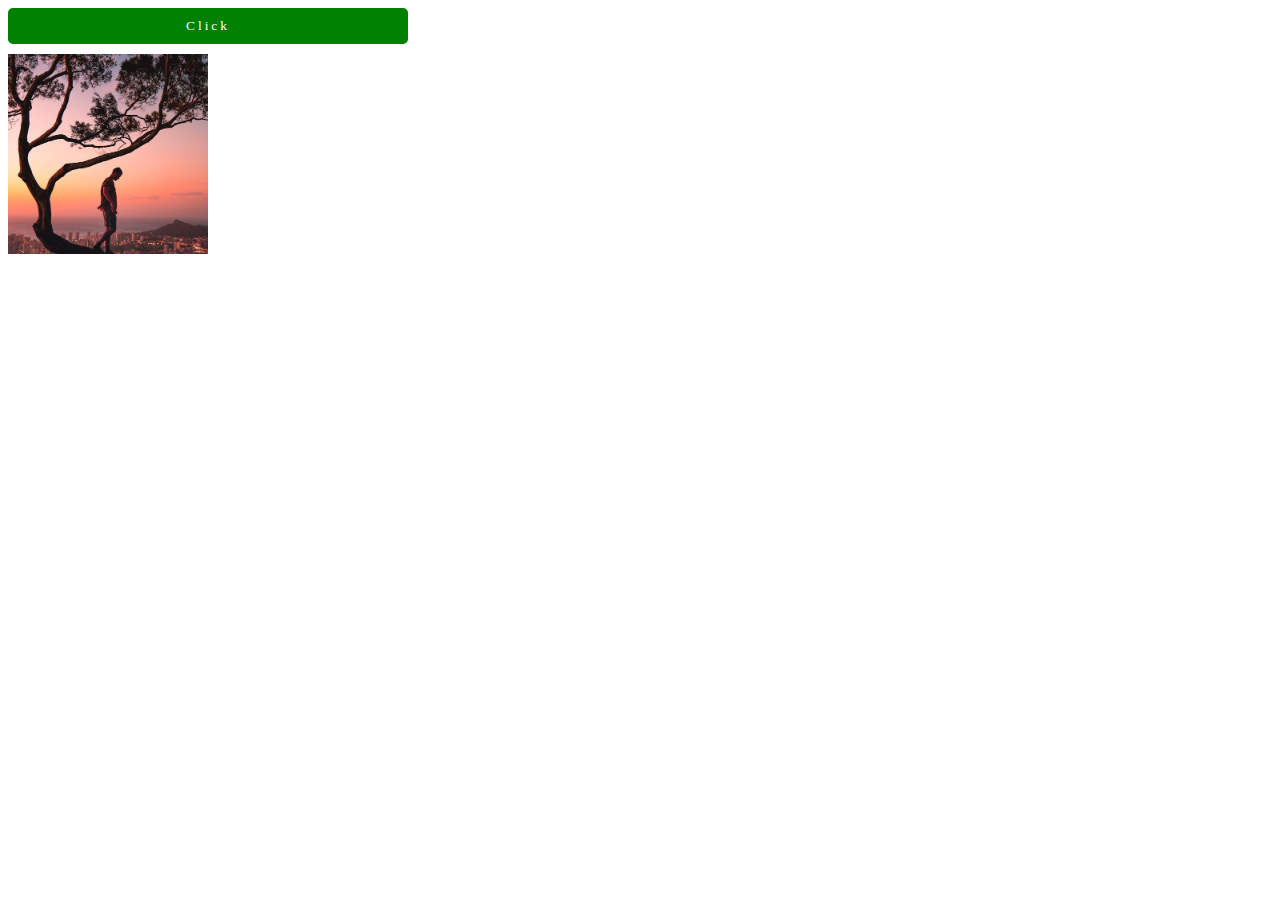
==== animations.html @ afed1871 "psudo classes" ====
<!DOCTYPE html>
<html lang="en">
<head>
    <meta charset="UTF-8">
    <meta name="viewport" content="width=device-width, initial-scale=1.0">
    <title>Document</title>
    <link rel="stylesheet" href="animation.css">
</head>
<body>
    <button class="btn">Click</button>
    <div class="mt-10 image-container">
        <img src="image.png" alt="man" width="200" class="image">
    </div>
</body>
</html>
---- animation.css ----
.btn{
    background-color: green;
    padding: 10px;
    color: white;  
    border: none;
    width: 400px;
    border-radius: 5px;
    font-family: Georgia, 'Times New Roman', Times, serif; 
    letter-spacing: 3px;
    cursor: pointer;
    transition: 0.5s;
}

/* psudo class */

.btn:hover{
    background-color: red;
}

.btn:active{
    background-color: blue;
}

.mt-10{
    margin-top: 10px;
}

.image{
    transition: 300ms;
    aspect-ratio: 1/1;
    object-fit: cover;
}

.image:hover{
    scale: 1.4;
    rotate: 10deg;
}

.image-container{
    transition: 0.5s;
}

.image-container:hover{
    border-radius: 200px;
}

.image-container{
    overflow: hidden;
    width: 200px;
    height: 200px;
}
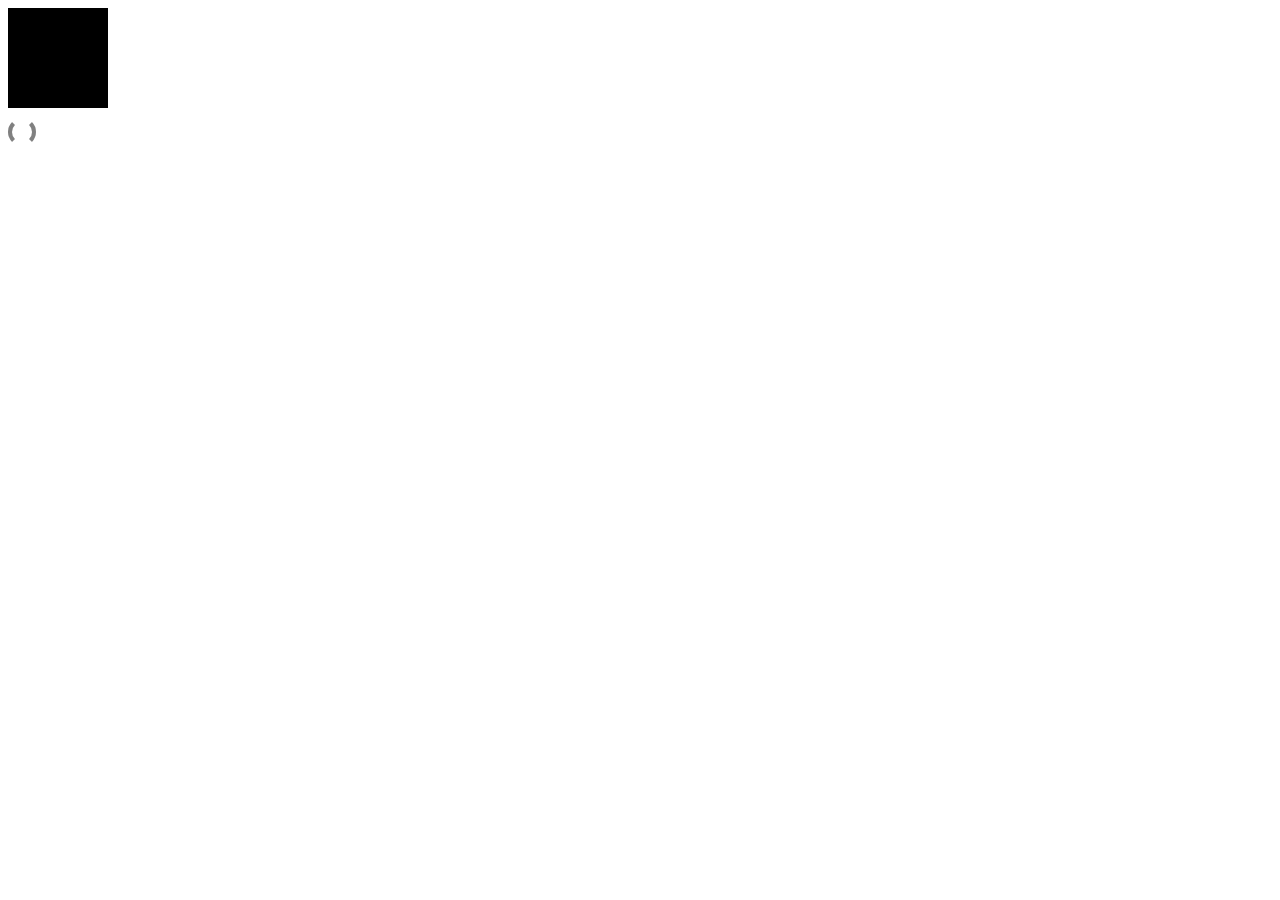
==== commit 40bbd621: "grid" ====
--- a/animations.html
+++ b/animations.html
@@ -7,9 +7,13 @@
     <link rel="stylesheet" href="animation.css">
 </head>
 <body>
-    <button class="btn">Click</button>
+    <!-- <button class="btn">Click</button>
     <div class="mt-10 image-container">
         <img src="image.png" alt="man" width="200" class="image">
-    </div>
+    </div> -->
+
+    <div class="box"></div>
+
+    <div class="spinner"></div>
 </body>
 </html>--- a/animation.css
+++ b/animation.css
@@ -48,4 +48,77 @@
     overflow: hidden;
     width: 200px;
     height: 200px;
-}+}
+
+.box{
+    width: 100px;
+    height: 100px;
+    background-color: black;
+    /* animation-name: slide; */
+    animation-duration: 8s;
+    animation-iteration-count: infinite;
+    position: relative;
+    animation-timing-function: linear; 
+    /* background-image: linear-gradient(to right, );
+    border-radius: 400px;
+    /* background-image: radial-gradient(blue,purple); */
+}
+
+@keyframes slide{
+    /* from{
+        left: 0;
+    }
+    to{
+        left: 700px;
+        border-radius: 100px;
+        
+    } */
+    0%{
+        top: 0;
+        left: 0;
+    }
+    25%{
+        left: 500px;
+        top: 0;
+    }
+    50%{
+        top: 500px;
+        left: 500px;
+    }
+    75%{
+        top: 500px;
+        left: 0;
+    }
+    100%{
+        top: 0;
+        left: 0;
+    }
+}
+
+.spinner{
+    margin-top: 10px;
+    background-color: transparent;
+    height: 20px;
+    width: 20px;
+    border: 4px solid gray;
+    /* border-radius: 100px; */
+    animation: spin 2s infinite linear;
+    border-bottom-color: white;
+    border-top-color: white;
+    border-radius: 20px;
+}
+
+@keyframes spin{
+    from{
+        rotate: 0deg;
+    }
+    to{
+        rotate: 360deg;
+    }
+}
+
+/* grid */
+
+/* grid -> flex, block, inline, inline-block */
+/* grid -> 2s layouts */
+
